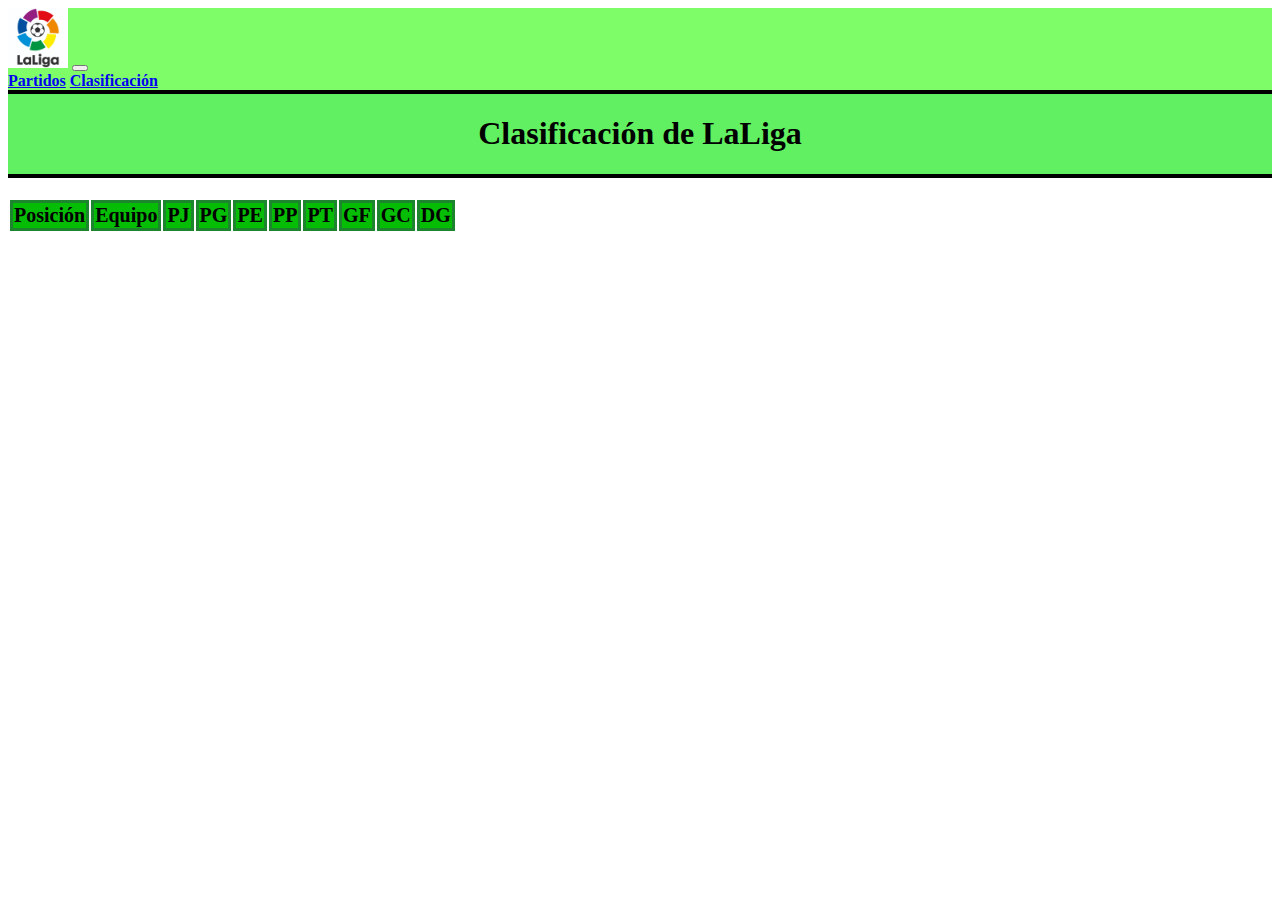
==== Clasificacion.html @ 7edc246b "primeraCarga" ====
<!DOCTYPE html>
<html lang="en">

<head>
  <meta charset="UTF-8">
  <meta http-equiv="X-UA-Compatible" content="IE=edge">
  <meta name="viewport" content="width=device-width, initial-scale=1.0">
  <title>Clasificación</title>
  <link href="https://cdn.jsdelivr.net/npm/bootstrap@5.1.3/dist/css/bootstrap.min.css" rel="stylesheet"
    integrity="sha384-1BmE4kWBq78iYhFldvKuhfTAU6auU8tT94WrHftjDbrCEXSU1oBoqyl2QvZ6jIW3" crossorigin="anonymous">
  <link rel="stylesheet" href="Style/style.css">

</head>

<body>
  <div class="lds-ring loader" id="load">
    <div></div>
    <div></div>
    <div></div>
  </div>
  <nav class="navbar navbar-expand-lg navbar-light navcolor">
    <div class="container-fluid">
      <a class="navbar-brand" href="index.html"><img src="Imagenes/laliga-v-1200x1200.jpg" alt="" width=" 60"
          height="60"></a>
      <button class="navbar-toggler" type="button" data-bs-toggle="collapse" data-bs-target="#navbarNavAltMarkup"
        aria-controls="navbarNavAltMarkup" aria-expanded="false" aria-label="Toggle navigation">
        <span class="navbar-toggler-icon"></span>
      </button>
      <div class="collapse navbar-collapse" id="navbarNavAltMarkup">
        <div class="navbar-nav">
          <a class="nav-link" href="Partidos.html">Partidos</a>
          <a class="nav-link" href="Clasificacion.html">Clasificación</a>
        </div>
      </div>
    </div>
  </nav>

  <div class="cuerpo">
    <div class="encabezado">
      <h1>Clasificación de LaLiga</h1>
    </div>
    <div class="container table-responsive">
      <table class="table align-middle clasi headClas">
        <thead>

          <th>Posición</th>
          <th colspan="2">Equipo</th>
          <th>PJ</th>
          <th>PG</th>
          <th>PE</th>
          <th>PP</th>
          <th>PT</th>
          <th>GF</th>
          <th>GC</th>
          <th>DG</th>

        </thead>
        <tbody id="tablaclas">

        </tbody>

      </table>
    </div>
  </div>
  <script src="https://cdn.jsdelivr.net/npm/bootstrap@5.1.3/dist/js/bootstrap.bundle.min.js"
    integrity="sha384-ka7Sk0Gln4gmtz2MlQnikT1wXgYsOg+OMhuP+IlRH9sENBO0LRn5q+8nbTov4+1p" crossorigin="anonymous">
  </script>
  <script src="JavaScript/Fclasificacion.js"></script>
</body>

</html>
---- Style/style.css ----
.escudos {
    width: 40px;
}

.clasi {
    align-items: center;
    text-align: center;
    font-size: 20px;
}

table {
    text-justify: auto;
    align-items: center;
}

table tr:nth-child(even) {
    background: rgb(178, 250, 182);
}

thead {
    background: rgb(5, 189, 5);
}

.headClas {
    margin-top: 20px;
}

.encabezado {
    text-align: center;
    background: rgb(97, 240, 97);
    color: black;
    font-weight: bolder;
    border-bottom: black solid 4px;
    border-top: black solid 4px;
    margin-bottom: 15px;
}

thead {
    color: black;
}

th,
td {
    border: rgb(30, 133, 47) solid 3px;
    color: black;
}

.td,
tr :hover {
    transform: scale(1.2);
    color: black;
    font-size: bolder;
}

.navcolor {
    background: rgb(126, 253, 104);
    font-weight: bolder;
}

.navbar-nav :hover {
    transform: scale(1.3);
    background-color: rgb(233, 246, 110);
}

.carousel {
    width: 900px;
    height: 490px;
    margin-top: 5%;
    display: flex;
    margin-left: 26.5%;
    margin-bottom: 100px;
}

.input {
    text-align: center;
}

.input1 {
    text-align: center;
    margin-bottom: 20px;
    font-weight: bolder;
    font-size: 20px;
    color: black;
    box-shadow: none;
}

.imgindex {
    background: linear-gradient(to bottom, green, white);
}

.buscador {
    width: 150px;
    height: 30px;
    background: rgb(251, 251, 251);
    text-align: center;

}

/* Loader                            */
.lds-ring {
    display: inline-block;
    position: relative;
    width: 80px;
    height: 80px;
}

.lds-ring div {
    box-sizing: border-box;
    display: block;
    position: absolute;
    width: 64px;
    height: 64px;
    margin: 8px;
    border: 8px solid #dfc;
    border-radius: 50%;
    animation: lds-ring 1.2s cubic-bezier(0.5, 0, 0.5, 1) infinite;
    border-color: rgb(253, 0, 0) transparent transparent transparent;
}

.lds-ring div:nth-child(1) {
    animation-delay: -0.45s;
}

.lds-ring div:nth-child(2) {
    animation-delay: -0.3s;
}

.lds-ring div:nth-child(3) {
    animation-delay: -0.15s;
}

@keyframes lds-ring {
    0% {
        transform: rotate(0deg);
    }

    100% {
        transform: rotate(360deg);
    }
}


.loader {
    background: rgba(58, 231, 58, 0.445);
    width: 100%;
    height: 100vh;
    display: flex;
    justify-content: center;
    align-items: center;
    position: fixed;
    clip-path: circle(70.7% at 50% 50%);
    transition: clip-path 0.9s ease-in-out;
}

.loader2{
    clip-path: circle(0.0% at 50% 50%);
}
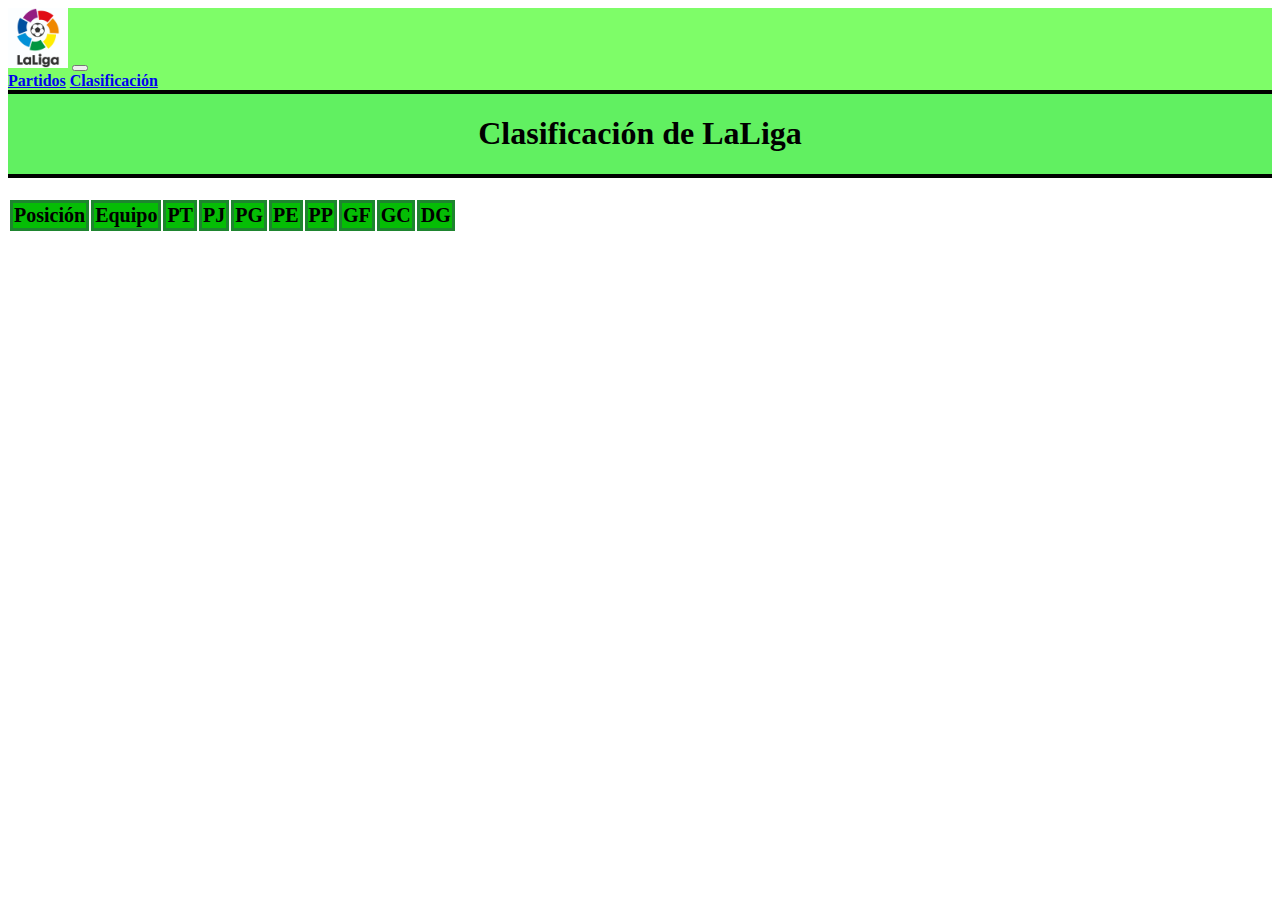
==== commit ae87c945: "actualizacionPosiciones" ====
--- a/Clasificacion.html
+++ b/Clasificacion.html
@@ -45,11 +45,11 @@
 
           <th>Posición</th>
           <th colspan="2">Equipo</th>
+          <th>PT</th>
           <th>PJ</th>
           <th>PG</th>
           <th>PE</th>
           <th>PP</th>
-          <th>PT</th>
           <th>GF</th>
           <th>GC</th>
           <th>DG</th>
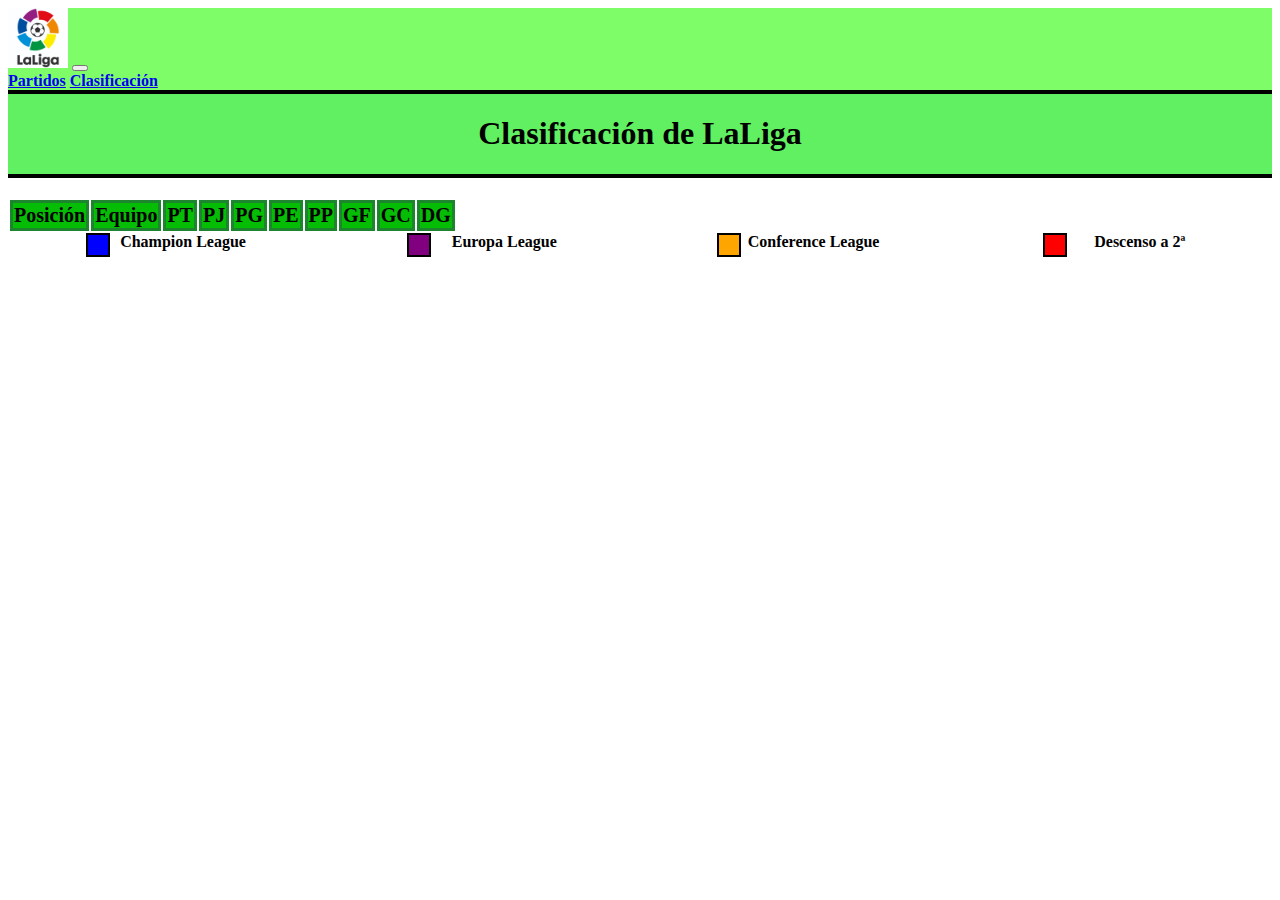
==== commit 880fb04d: "leyenda" ====
--- a/Clasificacion.html
+++ b/Clasificacion.html
@@ -60,8 +60,28 @@
         </tbody>
 
       </table>
+      <div class="leyenda">
+        <div class="champion">
+          <div class="leyen1"></div>
+          <div>Champion League</div>
+        </div>
+        <div class="europa">
+          <div class="leyen2"></div>
+          <div>Europa League</div>
+        </div>
+        <div class="conference">
+          <div class="leyen3"></div>
+          <div>Conference League</div>
+        </div>
+        <div class="descenso">
+          <div class="leyen4"></div>
+          <div>Descenso a 2ª</div>
+        </div>
+      </div>
     </div>
+
   </div>
+
   <script src="https://cdn.jsdelivr.net/npm/bootstrap@5.1.3/dist/js/bootstrap.bundle.min.js"
     integrity="sha384-ka7Sk0Gln4gmtz2MlQnikT1wXgYsOg+OMhuP+IlRH9sENBO0LRn5q+8nbTov4+1p" crossorigin="anonymous">
   </script>
--- a/Style/style.css
+++ b/Style/style.css
@@ -155,3 +155,50 @@
 .loader2{
     clip-path: circle(0.0% at 50% 50%);
 }
+
+/* LEYENDA */
+
+.leyenda{
+    display: flex;
+    justify-content: space-around;
+    margin-bottom: 40px;
+}
+
+.europa,
+.conference,
+.champion,
+.descenso{
+    width: 170px;
+    display: flex;
+    justify-content: space-around;
+    font-weight: bolder;
+}
+
+.leyen1{
+    height: 20px;
+    width: 20px;
+    border: black solid 2px;
+    background-color:blue;
+}
+
+
+.leyen2{
+    height: 20px;
+    width: 20px;
+    border: black solid 2px;
+    background-color:purple;
+}
+
+.leyen3{
+    height: 20px;
+    width: 20px;
+    border: black solid 2px;
+    background-color:orange;
+}
+
+.leyen4{
+    height: 20px;
+    width: 20px;
+    border: black solid 2px;
+    background-color: red;
+}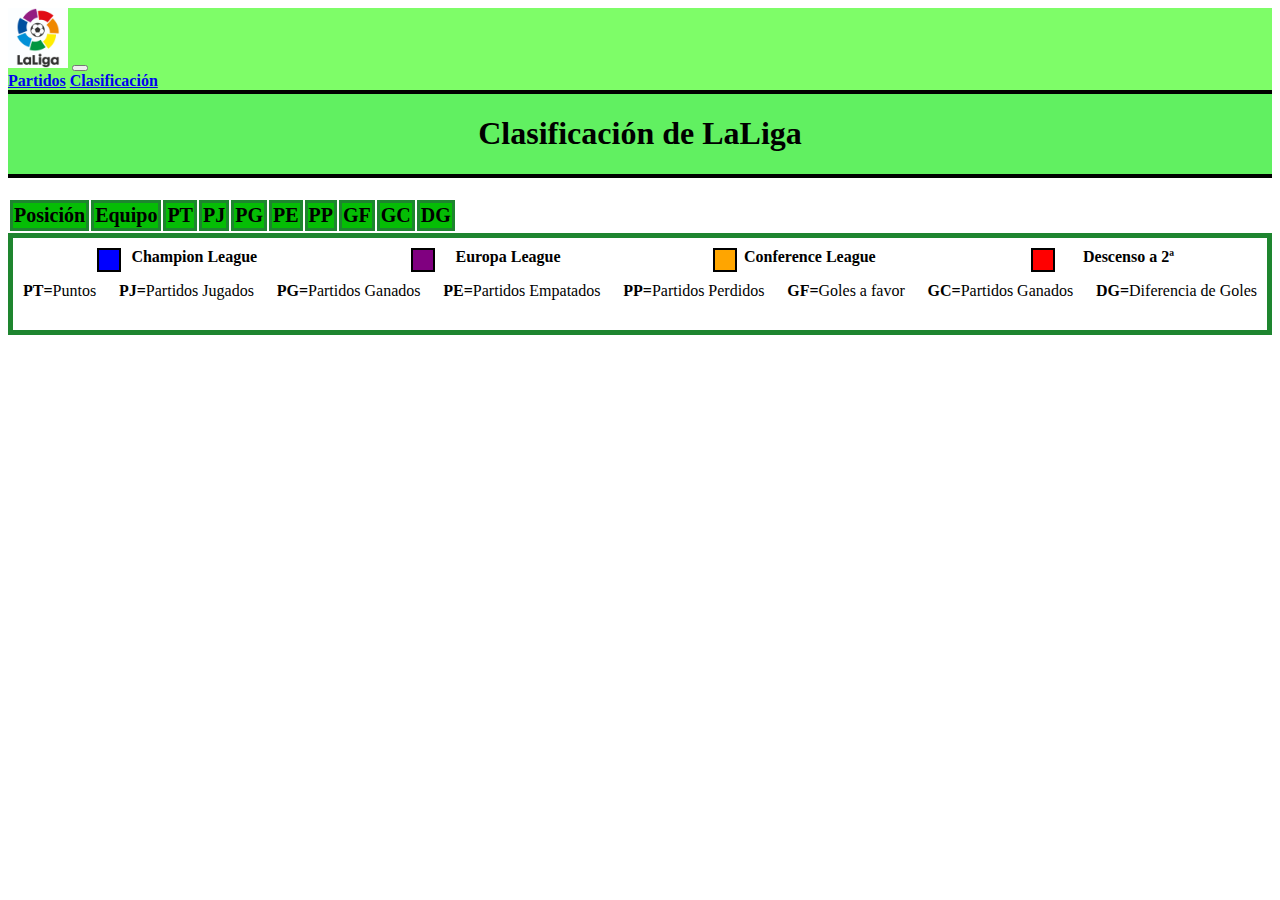
==== commit 6707c858: "modificacionesVarias" ====
--- a/Clasificacion.html
+++ b/Clasificacion.html
@@ -60,22 +60,58 @@
         </tbody>
 
       </table>
-      <div class="leyenda">
-        <div class="champion">
-          <div class="leyen1"></div>
-          <div>Champion League</div>
+      <div class="allLeyend">
+        <div class="leyenda">
+          <div class="champion">
+            <div class="leyen1"></div>
+            <div>Champion League</div>
+          </div>
+          <div class="europa">
+            <div class="leyen2"></div>
+            <div>Europa League</div>
+          </div>
+          <div class="conference">
+            <div class="leyen3"></div>
+            <div>Conference League</div>
+          </div>
+          <div class="descenso">
+            <div class="leyen4"></div>
+            <div>Descenso a 2ª</div>
+          </div>
         </div>
-        <div class="europa">
-          <div class="leyen2"></div>
-          <div>Europa League</div>
-        </div>
-        <div class="conference">
-          <div class="leyen3"></div>
-          <div>Conference League</div>
-        </div>
-        <div class="descenso">
-          <div class="leyen4"></div>
-          <div>Descenso a 2ª</div>
+        <div class="leyenda2">
+          <div class="leyen">
+            <div class="cLeyen">PT=</div>
+            <div>Puntos</div>
+          </div>
+          <div class="leyen">
+            <div class="cLeyen">PJ=</div>
+            <div>Partidos Jugados</div>
+          </div>
+          <div class="leyen">
+            <div class="cLeyen">PG=</div>
+            <div>Partidos Ganados</div>
+          </div>
+          <div class="leyen">
+            <div class="cLeyen">PE=</div>
+            <div>Partidos Empatados</div>
+          </div>
+          <div class="leyen">
+            <div class="cLeyen">PP=</div>
+            <div>Partidos Perdidos</div>
+          </div>
+          <div class="leyen">
+            <div class="cLeyen">GF=</div>
+            <div>Goles a favor</div>
+          </div>
+          <div class="leyen">
+            <div class="cLeyen">GC=</div>
+            <div>Partidos Ganados</div>
+          </div>
+          <div class="leyen">
+            <div class="cLeyen">DG=</div>
+            <div>Diferencia de Goles</div>
+          </div>
         </div>
       </div>
     </div>
--- a/Style/style.css
+++ b/Style/style.css
@@ -60,15 +60,6 @@
 .navbar-nav :hover {
     transform: scale(1.3);
     background-color: rgb(233, 246, 110);
-}
-
-.carousel {
-    width: 900px;
-    height: 490px;
-    margin-top: 5%;
-    display: flex;
-    margin-left: 26.5%;
-    margin-bottom: 100px;
 }
 
 .input {
@@ -158,10 +149,15 @@
 
 /* LEYENDA */
 
+.allLeyend{
+    border: solid rgb(30, 133, 47) 5px;
+    padding: 10px;
+    margin-bottom: 10px;
+}
+
 .leyenda{
     display: flex;
     justify-content: space-around;
-    margin-bottom: 40px;
 }
 
 .europa,
@@ -201,4 +197,26 @@
     width: 20px;
     border: black solid 2px;
     background-color: red;
-}+}
+
+.leyenda2{
+    display:flex;
+    justify-content: space-between;
+    margin-bottom: 20px;
+    margin-top: 10px;
+}
+
+.leyen{
+    display: flex;
+    justify-content: space-between;
+}
+
+.cLeyen{
+    font-weight: bolder;
+}
+
+/* .leyenda,
+.leyenda2{
+    border: black solid 3px;
+    padding: 5px;
+} */
